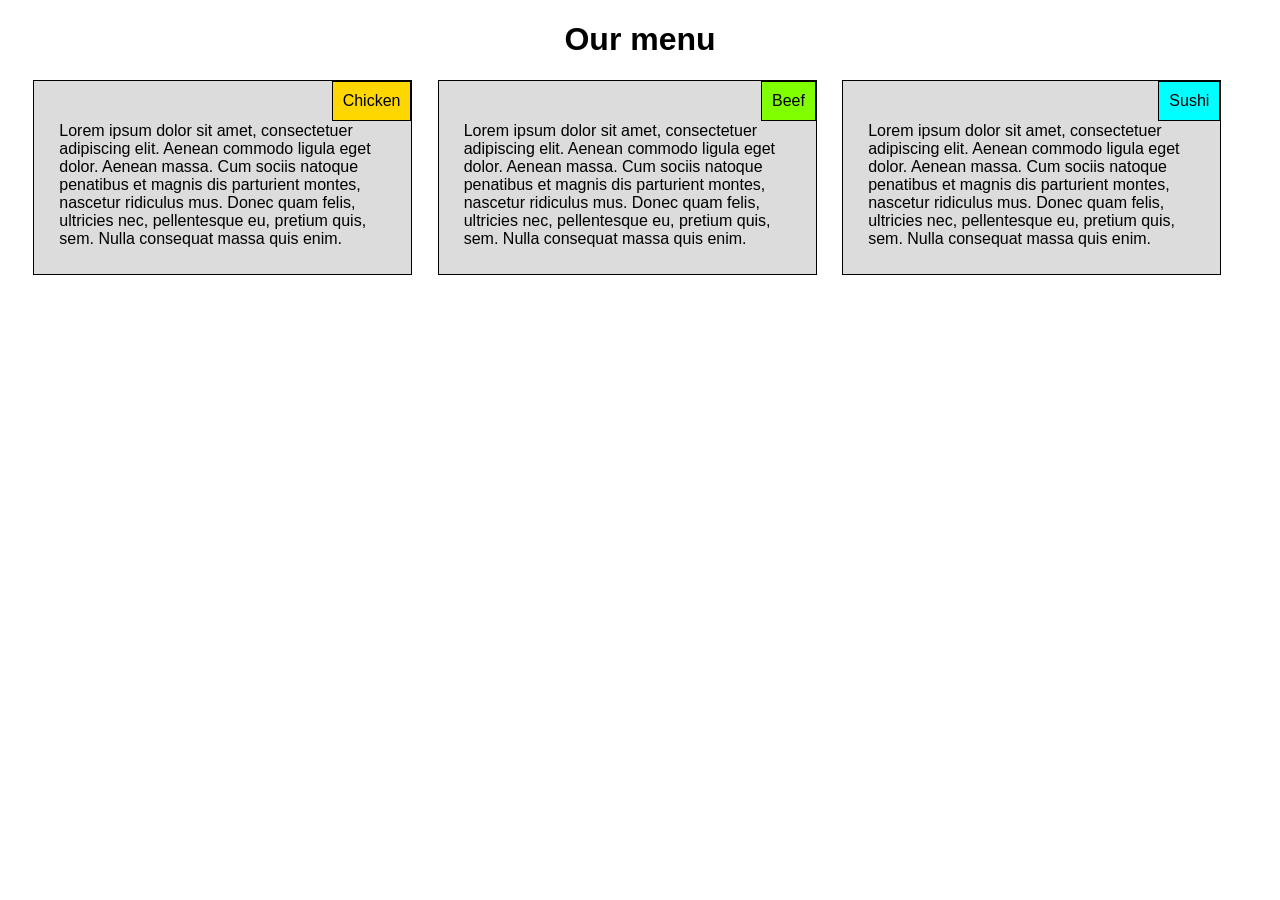
==== mod3-solution.github.io/index.html @ fefcd2a5 "week3 assignment" ====
<!DOCTYPE html>
<html lang="en">
  <head>
    <meta charset="utf-8">
    <meta http-equiv="X-UA-Compatible" content="IE=edge">
    <meta name="viewport" content="width=device-width, initial-scale=1">
    
    <title>Module 2 assignment</title>
    <link rel="stylesheet"  type="text/css" href="css/styles.css">
  </head>
<body>
  <header><h1>Our menu</h3></header>
  <div class="row">
    <div class="col-lg-4 col-md-6 col-sm-12 ">
      <div id="casuta1"> Chicken </div>
      <p id="margini">Lorem ipsum dolor sit amet, consectetuer adipiscing elit. Aenean commodo ligula eget dolor.
         Aenean massa. Cum sociis natoque penatibus et magnis dis parturient montes, nascetur ridiculus mus.
          Donec quam felis, ultricies nec, pellentesque eu, pretium quis, sem. Nulla consequat massa quis enim.</p>
    </div>
    <div class="col-lg-4 col-md-6 col-sm-12 ">
      <div id="casuta2"> Beef </div>
      <p id="margini">Lorem ipsum dolor sit amet, consectetuer adipiscing elit. Aenean commodo ligula eget dolor.
        Aenean massa. Cum sociis natoque penatibus et magnis dis parturient montes, nascetur ridiculus mus.
         Donec quam felis, ultricies nec, pellentesque eu, pretium quis, sem. Nulla consequat massa quis enim.</p>
    </div>
    <div class="col-lg-4 col-md-12 col-sm-12 ">
      <div id="casuta3"> Sushi </div>
      <p id="margini">Lorem ipsum dolor sit amet, consectetuer adipiscing elit. Aenean commodo ligula eget dolor.
        Aenean massa. Cum sociis natoque penatibus et magnis dis parturient montes, nascetur ridiculus mus.
         Donec quam felis, ultricies nec, pellentesque eu, pretium quis, sem. Nulla consequat massa quis enim.</p>
    </div>
  </div>

</body>
</html>
---- mod3-solution.github.io/css/styles.css ----
* {
    box-sizing: border-box;
}

body {
    font-family: Arial, Helvetica, sans-serif;
}

@media (min-width: 992px) {
    .col-lg-4 {
        width: 30%;
        float: left;
        border: 1px solid black;
        position: relative;
    }
}

@media (min-width: 768px) and (max-width: 991px) {
    .col-md-6 {
        width: 47%;
        float: left;
        border: 1px solid black;
        position: relative;
    }
    .col-md-12 {
        width: 96%;
        float: left;
        border: 1px solid black;
        position: relative;
    }
}

@media (max-width: 767px) {
    .col-sm-12 {
        width: 96%;
        float: left;
        border: 1px solid black;
        position: relative;
    }
}

header {
    text-align: center;
    size: 24px;
}

.row {
    width: 100%;
}

div > div {
    background-color: #DCDCDC;
    padding: 10px;
    box-sizing: border-box;
    margin-left: 2%;
    margin-bottom: 2%;
}

#casuta1 {
    background-color: #FFD700;
    border: 1px solid black;
    position: absolute;
    top: 0;
    right: 0;
}

#casuta2 {
    background-color: #7FFF00;
    border: 1px solid black;
    position: absolute;
    top: 0;
    right: 0;
    
}

#casuta3 {
    background-color: #00FFFF;
    border: 1px solid black;
    position: absolute;
    top: 0;
    right: 0;
}

#margini {
    padding-left: 15px;
    padding-top: 15px;
}
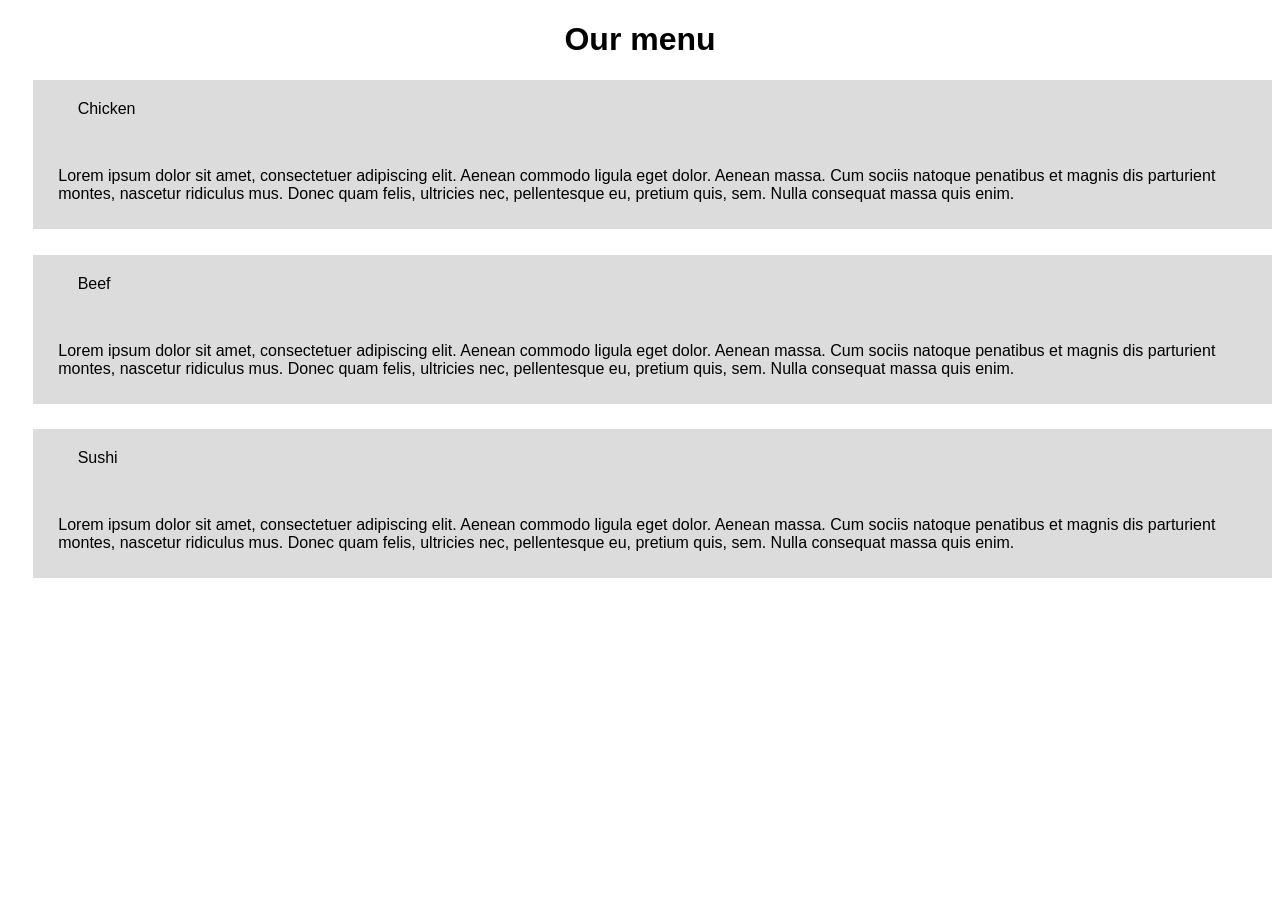
==== commit fb59d99a: "--1" ====
--- a/mod3-solution.github.io/index.html
+++ b/mod3-solution.github.io/index.html
@@ -5,25 +5,25 @@
     <meta http-equiv="X-UA-Compatible" content="IE=edge">
     <meta name="viewport" content="width=device-width, initial-scale=1">
     
-    <title>Module 2 assignment</title>
+    <title>Module 3 assignment</title>
     <link rel="stylesheet"  type="text/css" href="css/styles.css">
   </head>
 <body>
   <header><h1>Our menu</h3></header>
   <div class="row">
-    <div class="col-lg-4 col-md-6 col-sm-12 ">
+    <div class="col-md-4 col-sm-6 col-xs-12">
       <div id="casuta1"> Chicken </div>
       <p id="margini">Lorem ipsum dolor sit amet, consectetuer adipiscing elit. Aenean commodo ligula eget dolor.
          Aenean massa. Cum sociis natoque penatibus et magnis dis parturient montes, nascetur ridiculus mus.
           Donec quam felis, ultricies nec, pellentesque eu, pretium quis, sem. Nulla consequat massa quis enim.</p>
     </div>
-    <div class="col-lg-4 col-md-6 col-sm-12 ">
+    <div class="col-md-4 col-sm-6 col-xs-12">
       <div id="casuta2"> Beef </div>
       <p id="margini">Lorem ipsum dolor sit amet, consectetuer adipiscing elit. Aenean commodo ligula eget dolor.
         Aenean massa. Cum sociis natoque penatibus et magnis dis parturient montes, nascetur ridiculus mus.
          Donec quam felis, ultricies nec, pellentesque eu, pretium quis, sem. Nulla consequat massa quis enim.</p>
     </div>
-    <div class="col-lg-4 col-md-12 col-sm-12 ">
+    <div class="col-md-4 col-sm-12 col-xs-12">
       <div id="casuta3"> Sushi </div>
       <p id="margini">Lorem ipsum dolor sit amet, consectetuer adipiscing elit. Aenean commodo ligula eget dolor.
         Aenean massa. Cum sociis natoque penatibus et magnis dis parturient montes, nascetur ridiculus mus.
--- a/mod3-solution.github.io/css/styles.css
+++ b/mod3-solution.github.io/css/styles.css
@@ -7,36 +7,15 @@
 }
 
 @media (min-width: 992px) {
-    .col-lg-4 {
-        width: 30%;
-        float: left;
-        border: 1px solid black;
-        position: relative;
-    }
+    
 }
 
 @media (min-width: 768px) and (max-width: 991px) {
-    .col-md-6 {
-        width: 47%;
-        float: left;
-        border: 1px solid black;
-        position: relative;
-    }
-    .col-md-12 {
-        width: 96%;
-        float: left;
-        border: 1px solid black;
-        position: relative;
-    }
+    
 }
 
 @media (max-width: 767px) {
-    .col-sm-12 {
-        width: 96%;
-        float: left;
-        border: 1px solid black;
-        position: relative;
-    }
+    
 }
 
 header {
@@ -56,30 +35,14 @@
     margin-bottom: 2%;
 }
 
-#casuta1 {
-    background-color: #FFD700;
+#casuta {
+    background-color: grey;
     border: 1px solid black;
     position: absolute;
     top: 0;
     right: 0;
 }
 
-#casuta2 {
-    background-color: #7FFF00;
-    border: 1px solid black;
-    position: absolute;
-    top: 0;
-    right: 0;
-    
-}
-
-#casuta3 {
-    background-color: #00FFFF;
-    border: 1px solid black;
-    position: absolute;
-    top: 0;
-    right: 0;
-}
 
 #margini {
     padding-left: 15px;
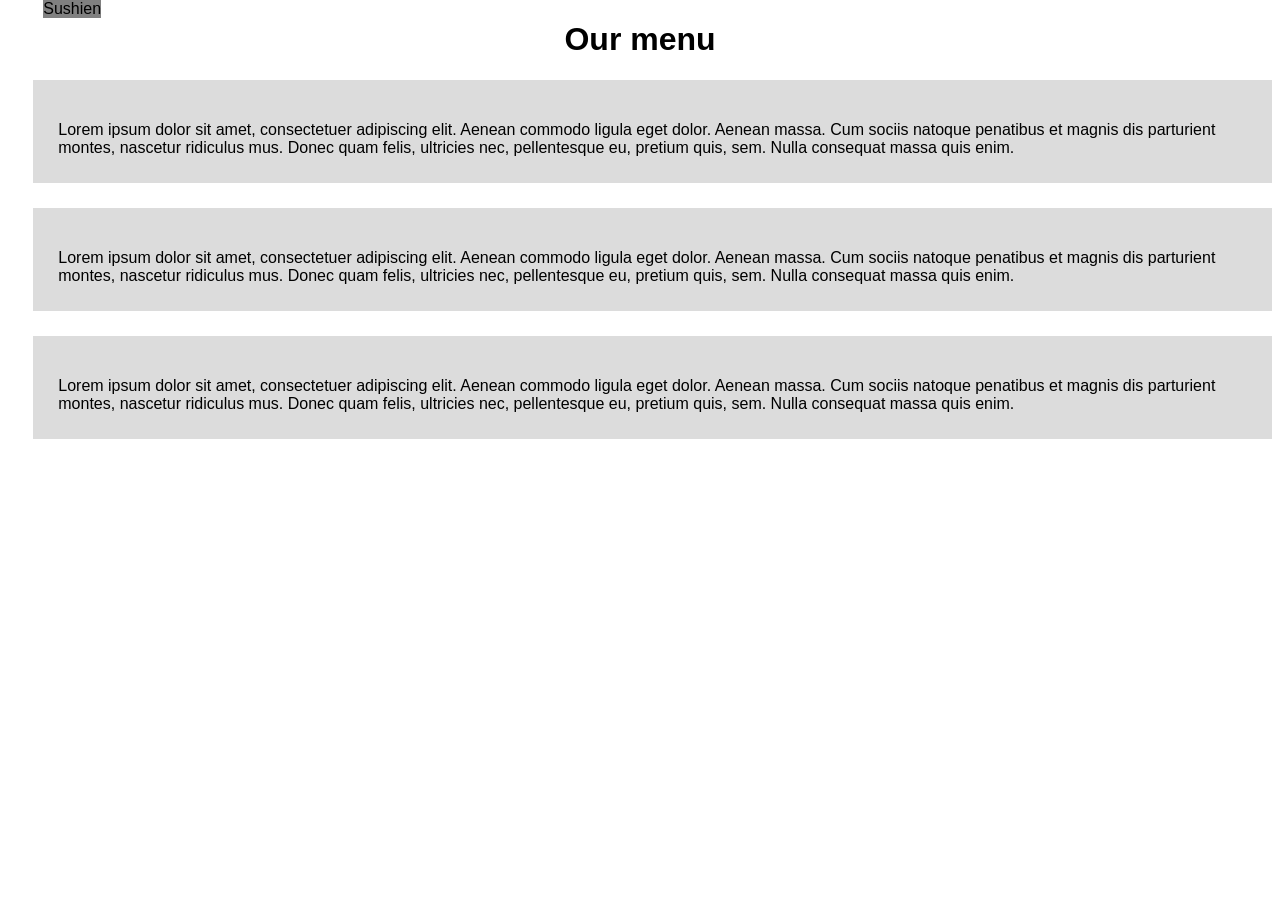
==== commit f8ad95a6: "--1" ====
--- a/mod3-solution.github.io/index.html
+++ b/mod3-solution.github.io/index.html
@@ -12,19 +12,19 @@
   <header><h1>Our menu</h3></header>
   <div class="row">
     <div class="col-md-4 col-sm-6 col-xs-12">
-      <div id="casuta1"> Chicken </div>
+      <span id="casuta"> Chicken </span>
       <p id="margini">Lorem ipsum dolor sit amet, consectetuer adipiscing elit. Aenean commodo ligula eget dolor.
          Aenean massa. Cum sociis natoque penatibus et magnis dis parturient montes, nascetur ridiculus mus.
           Donec quam felis, ultricies nec, pellentesque eu, pretium quis, sem. Nulla consequat massa quis enim.</p>
     </div>
     <div class="col-md-4 col-sm-6 col-xs-12">
-      <div id="casuta2"> Beef </div>
+      <span id="casuta"> Beef </span>
       <p id="margini">Lorem ipsum dolor sit amet, consectetuer adipiscing elit. Aenean commodo ligula eget dolor.
         Aenean massa. Cum sociis natoque penatibus et magnis dis parturient montes, nascetur ridiculus mus.
          Donec quam felis, ultricies nec, pellentesque eu, pretium quis, sem. Nulla consequat massa quis enim.</p>
     </div>
     <div class="col-md-4 col-sm-12 col-xs-12">
-      <div id="casuta3"> Sushi </div>
+      <span id="casuta"> Sushi </span>
       <p id="margini">Lorem ipsum dolor sit amet, consectetuer adipiscing elit. Aenean commodo ligula eget dolor.
         Aenean massa. Cum sociis natoque penatibus et magnis dis parturient montes, nascetur ridiculus mus.
          Donec quam felis, ultricies nec, pellentesque eu, pretium quis, sem. Nulla consequat massa quis enim.</p>
--- a/mod3-solution.github.io/css/styles.css
+++ b/mod3-solution.github.io/css/styles.css
@@ -37,10 +37,10 @@
 
 #casuta {
     background-color: grey;
-    border: 1px solid black;
     position: absolute;
     top: 0;
-    right: 0;
+    text-align: center;
+    text-emphasis-style: bold;
 }
 
 
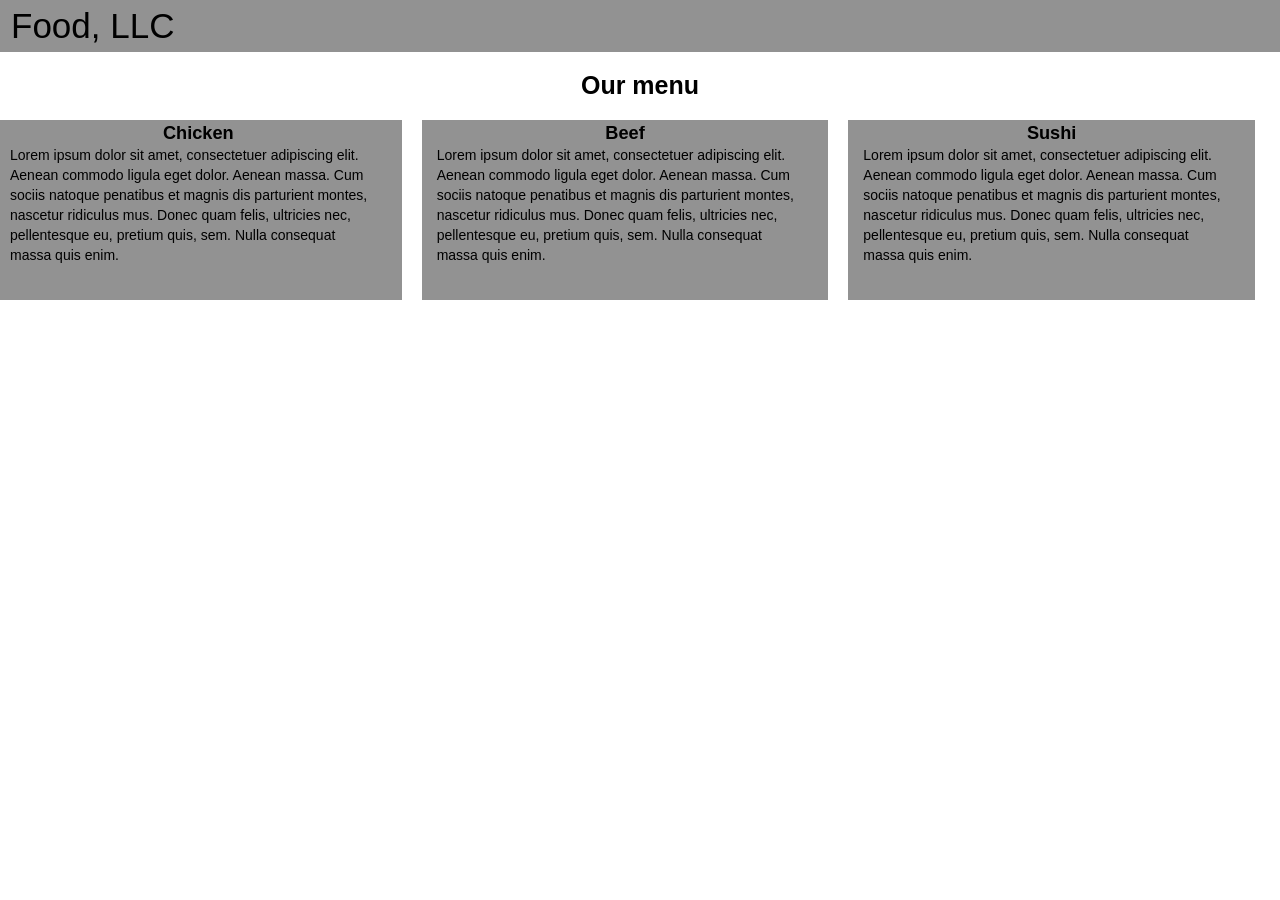
==== commit edd0bd5f: "final" ====
--- a/mod3-solution.github.io/index.html
+++ b/mod3-solution.github.io/index.html
@@ -1,36 +1,84 @@
 <!DOCTYPE html>
 <html lang="en">
   <head>
-    <meta charset="utf-8">
-    <meta http-equiv="X-UA-Compatible" content="IE=edge">
-    <meta name="viewport" content="width=device-width, initial-scale=1">
+    <meta charset="utf-8" />
+    <meta http-equiv="X-UA-Compatible" content="IE=edge" />
+    <meta name="viewport" content="width=device-width, initial-scale=1" />
+    <title>Module 3 assignment</title>
+    <link rel="stylesheet" href="css/bootstrap.min.css" />
+    <link rel="stylesheet" type="text/css" href="css/styles.css" />
+    <script src="https://ajax.googleapis.com/ajax/libs/jquery/3.3.1/jquery.min.js"></script>
+    <script src="https://maxcdn.bootstrapcdn.com/bootstrap/3.3.7/js/bootstrap.min.js"></script>
+  </head>
+  <body>
     
-    <title>Module 3 assignment</title>
-    <link rel="stylesheet"  type="text/css" href="css/styles.css">
-  </head>
-<body>
-  <header><h1>Our menu</h3></header>
-  <div class="row">
-    <div class="col-md-4 col-sm-6 col-xs-12">
-      <span id="casuta"> Chicken </span>
-      <p id="margini">Lorem ipsum dolor sit amet, consectetuer adipiscing elit. Aenean commodo ligula eget dolor.
-         Aenean massa. Cum sociis natoque penatibus et magnis dis parturient montes, nascetur ridiculus mus.
-          Donec quam felis, ultricies nec, pellentesque eu, pretium quis, sem. Nulla consequat massa quis enim.</p>
+    <!--Header-->
+
+    <header>
+      <nav class="navbar" id="top">
+        <div class="container-fluid">
+      
+          <div class="navbar-header">
+            <button type="button" class="navbar-toggle" data-toggle="collapse" data-target="#myNavbar">
+              <span class="icon-bar"></span>
+              <span class="icon-bar"></span>
+              <span class="icon-bar"></span> 
+            </button>
+            <a class="navbar-brand" href="#">Food, LLC</a>
+          </div>
+      
+          <div class="collapse" id="myNavbar">
+            <ul class="nav navbar-nav visible-xs">
+              <li><a class="menu-item" href="#">Chicken</a></li>
+              <li><a class="menu-item" href="#">Beef</a></li> 
+              <li><a class="menu-item" href="#">Sushi</a></li> 
+            </ul>
+          </div>
+      
+        </div>
+      </nav>
+    
+      <h1 class="text-center">Our menu</h1>
+    </header>
+    
+    <!--End of Header-->
+    <!--Main Page-->
+
+    <div class="row">
+      <div class="col-md-4 col-sm-6 col-xs-12 box">
+        <span id="title"> Chicken </span>
+        <p id="margini">
+          Lorem ipsum dolor sit amet, consectetuer adipiscing elit. Aenean
+          commodo ligula eget dolor. Aenean massa. Cum sociis natoque penatibus
+          et magnis dis parturient montes, nascetur ridiculus mus. Donec quam
+          felis, ultricies nec, pellentesque eu, pretium quis, sem. Nulla
+          consequat massa quis enim.
+        </p>
+      </div>
+      <div class="col-md-4 col-sm-6 col-xs-12 box">
+        <span id="title"> Beef </span>
+        <p id="margini">
+          Lorem ipsum dolor sit amet, consectetuer adipiscing elit. Aenean
+          commodo ligula eget dolor. Aenean massa. Cum sociis natoque penatibus
+          et magnis dis parturient montes, nascetur ridiculus mus. Donec quam
+          felis, ultricies nec, pellentesque eu, pretium quis, sem. Nulla
+          consequat massa quis enim.
+        </p>
+      </div>
+      <div class="col-md-4 col-sm-12 col-xs-12 box">
+        <span id="title"> Sushi </span>
+        <p id="margini">
+          Lorem ipsum dolor sit amet, consectetuer adipiscing elit. Aenean
+          commodo ligula eget dolor. Aenean massa. Cum sociis natoque penatibus
+          et magnis dis parturient montes, nascetur ridiculus mus. Donec quam
+          felis, ultricies nec, pellentesque eu, pretium quis, sem. Nulla
+          consequat massa quis enim.
+        </p>
+      </div>
     </div>
-    <div class="col-md-4 col-sm-6 col-xs-12">
-      <span id="casuta"> Beef </span>
-      <p id="margini">Lorem ipsum dolor sit amet, consectetuer adipiscing elit. Aenean commodo ligula eget dolor.
-        Aenean massa. Cum sociis natoque penatibus et magnis dis parturient montes, nascetur ridiculus mus.
-         Donec quam felis, ultricies nec, pellentesque eu, pretium quis, sem. Nulla consequat massa quis enim.</p>
-    </div>
-    <div class="col-md-4 col-sm-12 col-xs-12">
-      <span id="casuta"> Sushi </span>
-      <p id="margini">Lorem ipsum dolor sit amet, consectetuer adipiscing elit. Aenean commodo ligula eget dolor.
-        Aenean massa. Cum sociis natoque penatibus et magnis dis parturient montes, nascetur ridiculus mus.
-         Donec quam felis, ultricies nec, pellentesque eu, pretium quis, sem. Nulla consequat massa quis enim.</p>
-    </div>
-  </div>
 
-</body>
+    <!--End of Main Page-->
+
+
+  </body>
 </html>
-
--- a/mod3-solution.github.io/css/styles.css
+++ b/mod3-solution.github.io/css/styles.css
@@ -1,50 +1,106 @@
-* {
-    box-sizing: border-box;
+body {
+    font-family: Arial, Helvetica, sans-serif;
+    color: black;
+}
+h1 {
+    font-size: 25px;
+    font-weight: bold;
+    color: black;
+    vertical-align: middle;
 }
 
-body {
-    font-family: Arial, Helvetica, sans-serif;
-}
-
-@media (min-width: 992px) {
-    
-}
-
-@media (min-width: 768px) and (max-width: 991px) {
-    
-}
-
-@media (max-width: 767px) {
-    
-}
-
-header {
-    text-align: center;
-    size: 24px;
-}
+/* Main page */
 
 .row {
     width: 100%;
 }
-
-div > div {
-    background-color: #DCDCDC;
-    padding: 10px;
-    box-sizing: border-box;
-    margin-left: 2%;
-    margin-bottom: 2%;
+.box{
+    position: relative;
+    height: 200px;
+    border: 10px solid white;
+    background-color: #929292;
+}
+#title {
+    position: absolute;
+    font-size: 1.3em;
+    font-weight: bold;
+    top: 0;
+    right: 0;
+    width: 100%;
+    text-align: center;
+}
+#margini {
+    padding-right: 10px;
+    padding-top: 25px;
+    right: 0;
 }
 
-#casuta {
-    background-color: grey;
-    position: absolute;
-    top: 0;
-    text-align: center;
-    text-emphasis-style: bold;
+/* Header */
+.container-fluid{
+	margin: 0;
+	padding: 0;
 }
 
+.navbar{
+	border-radius: 0px;
+	background-color: #929292;
+}
 
-#margini {
-    padding-left: 15px;
-    padding-top: 15px;
+.navbar-brand{
+  font-size: 35px;
+  color: black;
+  padding-left: 25px;
+}
+
+.navbar-brand:hover{
+	color: black;
+}
+
+.nav{
+	margin: 0;
+	padding: 0;
+}
+
+.navbar-nav{
+  font-size: 15px;
+  text-align: center;
+  margin: 0;
+  padding: 0;
+}
+
+.navbar-toggle{
+	border: 2px solid white;
+	margin-right: 25px;
+}
+
+.icon-bar{
+	background-color: white;
+}
+
+li{
+	box-sizing: border-box;
+	width: 100%;
+}
+
+.menu-item{
+	padding: 0;
+	margin: 0;
+	width: 100%;
+	background-color: white;
+	border-bottom: 1px solid black;
+	color: black;
+	display: block;
+}
+
+.menu-item:hover{
+	background-color: rgba(0,0,0,0.9);
+	color: rgba(0,0,0,0.4);
+}
+
+/* Extra small devices */
+@media (max-width: 767px) {
+    .box {
+        align-content: center;
+        margin: auto;
+    }
 }
